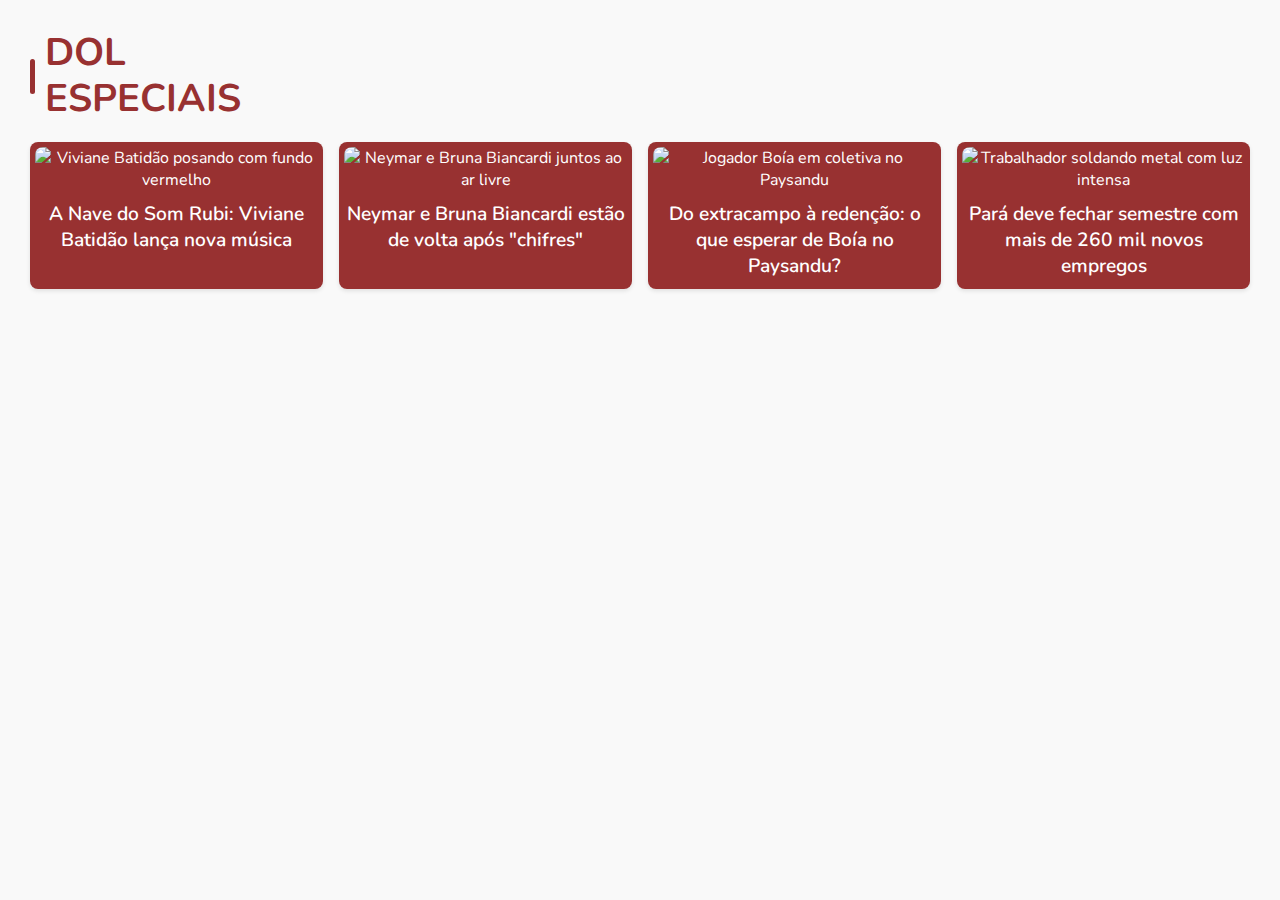
==== dol.html @ a1c0f97d "first commit" ====
<!DOCTYPE html>
<html lang="pt-BR">
<head>
  <meta charset="UTF-8">
  <meta name="viewport" content="width=device-width, initial-scale=1.0">
  <meta name="description" content="Seção especial do DOL com notícias e atualizações exclusivas.">
  <title>DOL Especiais</title>
  <link rel="stylesheet" href="style.css">
  <link href="https://fonts.googleapis.com/css2?family=Nunito:wght@400;600;700&display=swap" rel="stylesheet">
  

</head>
<body>
  <main>  
    <section aria-labelledby="dol-especiais">
            <div class="title-container">
              <div class="title">
                <span>DOL</span>
                <span>ESPECIAIS</span>
              </div>
            </div>
      <div class="card-container">
        <article class="card">
          <img src="https://cdn.dol.com.br/img/Artigo-Destaque/860000/760x430/viviane-batidao-a-nave-do-som-rubi_00866781_0_-3.webp?fallback=https%3A%2F%2Fcdn.dol.com.br%2Fimg%2FArtigo-Destaque%2F860000%2Fviviane-batidao-a-nave-do-som-rubi_00866781_0_.png%3Fxid%3D2892060&xid=2892060" alt="Viviane Batidão posando com fundo vermelho">
          <h3>A Nave do Som Rubi: Viviane Batidão lança nova música</h3>
        </article>
        <article class="card">
          <img src="https://cdn.dol.com.br/img/Artigo-Destaque/860000/760x430/Untitled-design---2024-07-08T155716596_00866631_0_-3.webp?fallback=https%3A%2F%2Fcdn.dol.com.br%2Fimg%2FArtigo-Destaque%2F860000%2FUntitled-design---2024-07-08T155716596_00866631_0_.jpg%3Fxid%3D2891416&xid=2891416" alt="Neymar e Bruna Biancardi juntos ao ar livre">
          <h3>Neymar e Bruna Biancardi estão de volta após "chifres"</h3>
        </article>
        <article class="card">
          <img src="https://cdn.dol.com.br/img/Artigo-Destaque/860000/760x430/Paulinho-Boia2_00866785_0_-3.webp?fallback=https%3A%2F%2Fcdn.dol.com.br%2Fimg%2FArtigo-Destaque%2F860000%2FPaulinho-Boia2_00866785_0_.jpg%3Fxid%3D2892072&xid=2892072" alt="Jogador Boía em coletiva no Paysandu">
          <h3>Do extracampo à redenção: o que esperar de Boía no Paysandu?</h3>
        </article>
        <article class="card">
          <img src="https://cdn.dol.com.br/img/Artigo-Destaque/860000/760x430/trabalhador-1_00866517_0_-3.webp?fallback=https%3A%2F%2Fcdn.dol.com.br%2Fimg%2FArtigo-Destaque%2F860000%2Ftrabalhador-1_00866517_0_.jpg%3Fxid%3D2890931&xid=2890931" alt="Trabalhador soldando metal com luz intensa">
          <h3>Pará deve fechar semestre com mais de 260 mil novos empregos</h3>
        </article>
      </div>
    </section>
  </main>
  <footer>
  </footer>
</body>
</html>
---- style.css ----
body {
    font-family: 'Nunito', sans-serif;
    margin: 0;
    padding: 0;
    background-color: #f9f9f9;
    color: #333;
    display: flex;
    flex-direction: column;
    align-items: center;
  }

  section {
    max-width: 1260px;
    margin: 20px;
    padding: 10px;
}

  .title-container {
    display: flex;
    align-items: center;
    margin-bottom: 20px;
  }

  .title-container::before {
    content: "";
    display: block;
    width: 5px;
    height: 35px;
    background-color: #983131;
    margin-right: 10px;
    border-radius: 35px;
}

  .title {
    font-size: 2.4rem;
    font-weight: bold;
    color: #983131;
    text-transform: uppercase;
    line-height: 1.2;
  }

  .title span {
    display: block;
  }

  .card-container {
    display: flex;
    flex-wrap: wrap;
    justify-content: center;
    gap: 16px;
  }

  .card {
  background-color: #983131;
  color: white;
  padding: 5px;
  border-radius: 8px;
  box-shadow: 0 2px 4px rgba(0, 0, 0, 0.1);
  text-align: center;
  flex: 1 1 calc(25% - 32px);
}

  .card img {
    max-width: 100%;
    height: auto;
    border-radius: 8px;
  }

  .card h3 {
    font-size: 1.2rem;
    margin: 10px 0 5px;
    font-weight: 600;
  }

  .card p {
    font-size: 1rem;
  }

  .card a {
    color: #FFD700;
    text-decoration: none;
  }

  .card a:hover {
    text-decoration: underline;
  }

  @media (max-width: 768px) {
    .card {
      flex: 1 1 calc(50% - 16px); 
    }
  }

  @media (max-width: 480px) {
    .card {
      flex: 1 1 100%; 
    }

    .title {
      font-size: 1.5rem;
    }
  }
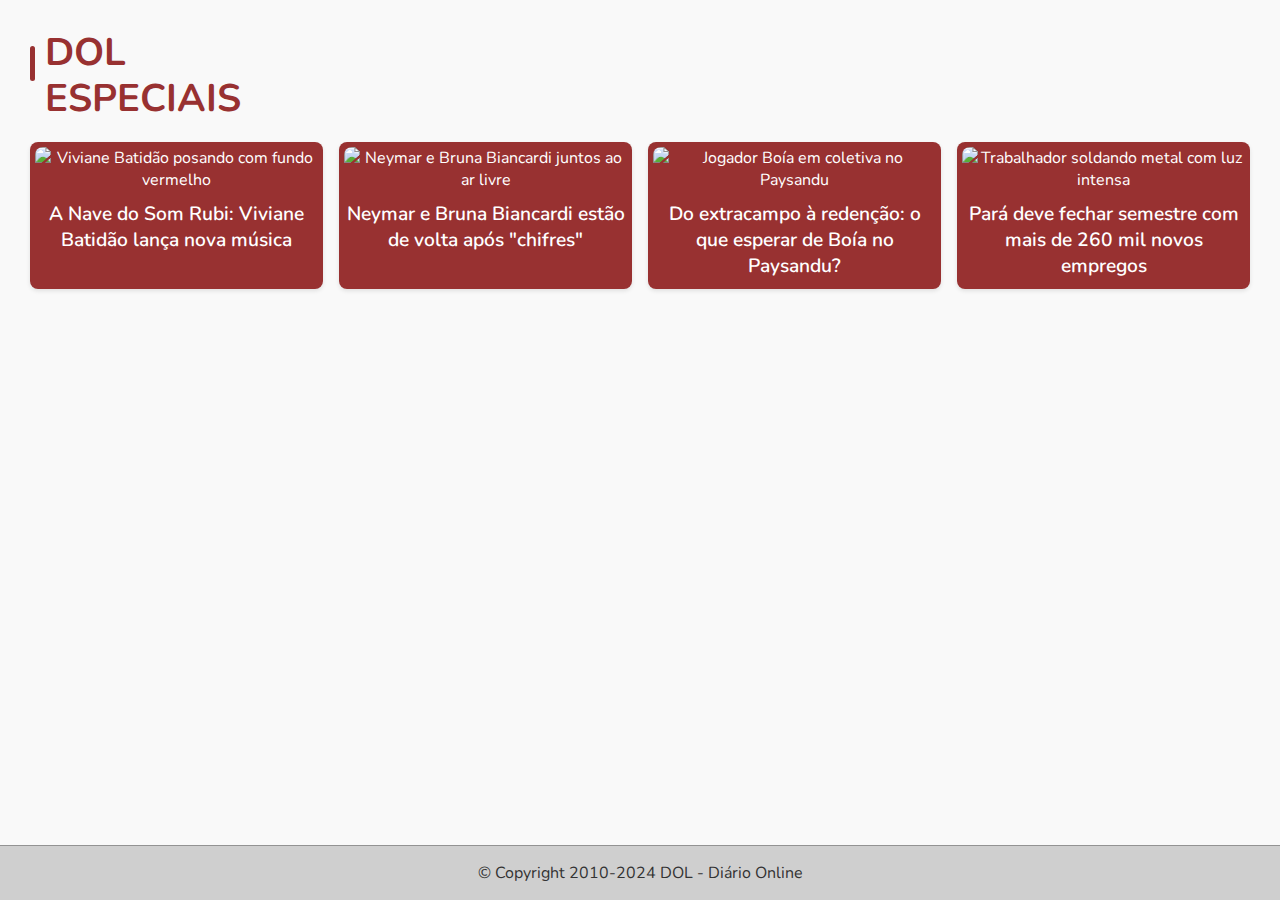
==== commit 26f34231: "stylo" ====
--- a/dol.html
+++ b/dol.html
@@ -7,8 +7,6 @@
   <title>DOL Especiais</title>
   <link rel="stylesheet" href="style.css">
   <link href="https://fonts.googleapis.com/css2?family=Nunito:wght@400;600;700&display=swap" rel="stylesheet">
-  
-
 </head>
 <body>
   <main>  
@@ -40,6 +38,7 @@
     </section>
   </main>
   <footer>
+    <p>© Copyright 2010-2024 DOL - Diário Online</p>
   </footer>
 </body>
 </html>
--- a/style.css
+++ b/style.css
@@ -15,7 +15,7 @@
     max-width: 1260px;
     margin: 20px;
     padding: 10px;
-}
+} 
 
   .title-container {
     display: flex;
@@ -31,8 +31,8 @@
     background-color: #983131;
     margin-right: 10px;
     border-radius: 35px;
+    margin-bottom: 25px;
 }
-
   .title {
     font-size: 2.4rem;
     font-weight: bold;
@@ -101,4 +101,20 @@
     .title {
       font-size: 1.5rem;
     }
-  }+  }
+
+  footer {
+    background-color: #cfcfcf;
+    min-width: -webkit-fill-available;
+    border-top: 1px solid #939393;
+    position: fixed;
+    width: 100%;
+    bottom: 0;
+}
+
+footer > p {
+  display: flex;
+  flex-wrap: wrap;
+  justify-content: center;
+  font-family: 'Nunito', sans-serif;
+}